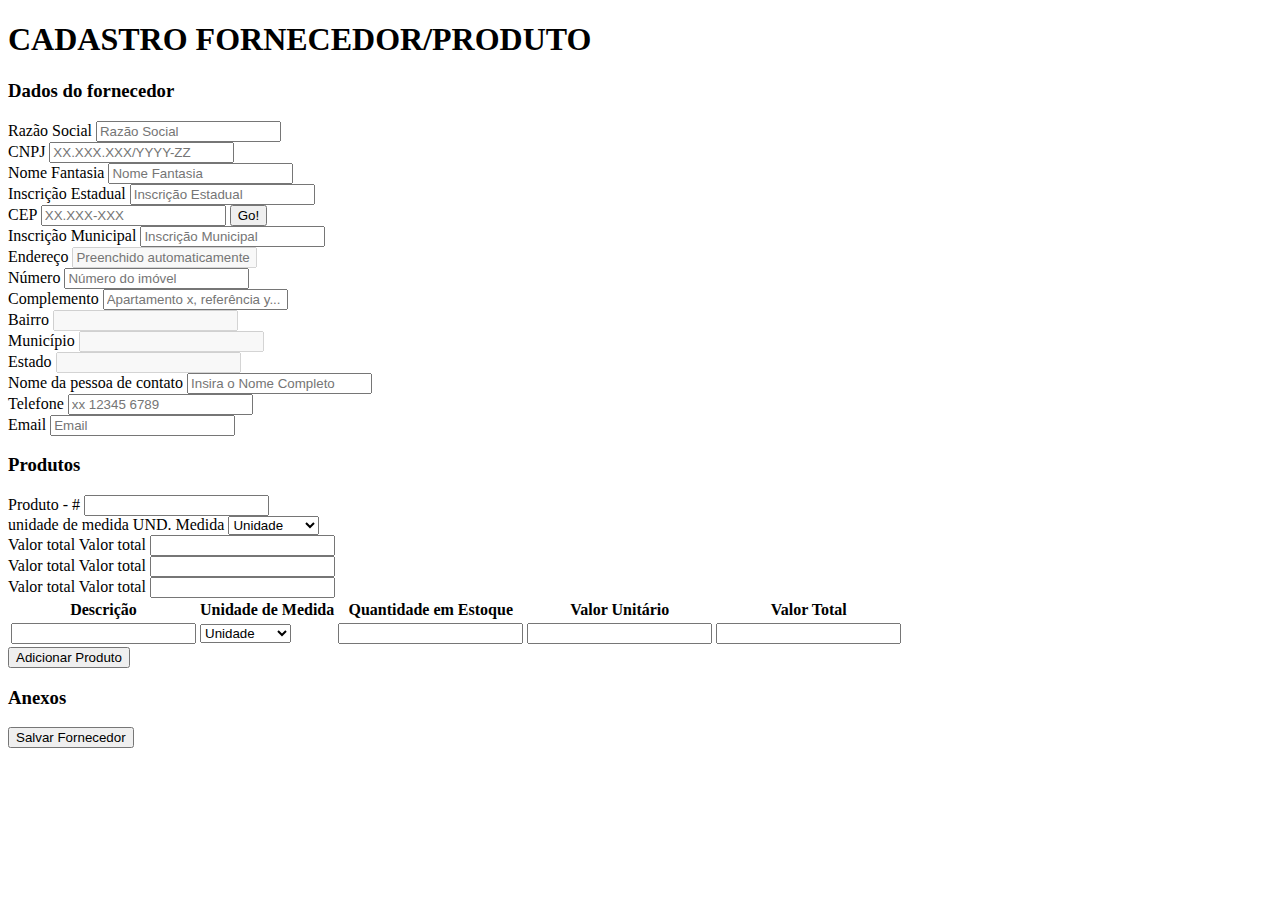
==== index.html @ 19c11d81 "Go" ====
<!DOCTYPE html>
<html>

<head>
  <title>Cadastro</title>
  <meta charset="utf-8">
  <meta http-equiv="X-UA-Compatible" content="IE=edge">
  <meta name="description" content="">
  <meta name="viewport" content="width=device-width, initial-scale=1">
  <link rel="stylesheet" type="text/css" href="https://fluig.totvs.com/style-guide/css/fluig-style-guide.min.css">
  <script src="/portal/resources/js/jquery/jquery-ui.min.js"></script>
  <script src="https://code.jquery.com/jquery-3.6.0.min.js"></script>
  <script src="/portal/resources/js/mustache/mustache-min.js"></script>
  <script src="/style-guide/js/fluig-style-guide.min.js"></script>
  <script src="/portal/resources/js/jquery/jquery.js"></script>
</head>

<body>
  <div class="fluig-style-guide">
    <form role="form">
      <h1 class="center-block text-center"> CADASTRO FORNECEDOR/PRODUTO</h1>
      <div class="table-datatable">
        <div class="panel panel-default">
          <div class="panel-heading">
            <h3 class="panel-title">Dados do fornecedor</h3>
          </div>
          <div class="panel-body">
            <div class="row">


              <div class="form-group">
                <div class="col-md-8 col-xs-12">
                  <label for="inputRazaoSocial">Razão Social</label>
                  <input required type="text" class="form-control" id="inputRazaoSocial" placeholder="Razão Social">
                </div>
              </div>

              <div class="form-group">
                <div class="col-md-4 col-xs-12">
                  <label for="inputCnpj">CNPJ</label>
                  <input required type="text" class="form-control" id="inputCnpj" placeholder="XX.XXX.XXX/YYYY-ZZ"
                    minlength="14" maxlength="14">
                </div>
              </div>

              <div class="form-group">
                <div class="col-md-8 col-xs-12">
                  <label for="inputNomeFantasia"> Nome Fantasia</label>
                  <input required type="text" class="form-control" id="inputNomeFantasia" placeholder="Nome Fantasia">
                </div>
              </div>

              <div class="form-group">
                <div class="col-md-4 col-xs-12">
                  <label for="inputInscricaoEstadual">Inscrição Estadual</label>
                  <input type="text" class="form-control" id="inputInscricaoEstadual" placeholder="Inscrição Estadual">
                </div>
              </div>

              <div class="form-group">
                <div class="col-md-6 col-xs-12">
                  <div class="input-group">
                    <label for="inputCEP">CEP</label>
                    <input required type="text" class="form-control" id="inputCEP" placeholder="XX.XXX-XXX"
                      minlength="8" maxlength="8">
                    <span class="input-group-btn">
                      <button class="btn btn-primary btn-success" type="button" id="buscaCEP">Go!</button>
                    </span>
                  </div>
                </div>
              </div>

              <div class="form-group">
                <div class="col-md-4 col-md-offset-2 col-xs-12">
                  <label for="inputInscricaoMunicipal">Inscrição Municipal</label>
                  <input type="text" class="form-control" id="inputInscricaoMunicipal"
                    placeholder="Inscrição Municipal">
                </div>
              </div>

              <div class="form-group">
                <div class="col-md-8 col-xs-12">
                  <label for="inputEndereco">Endereço</label>
                  <input accept="false" disabled required type="text" class="form-control" id="inputEndereco"
                    placeholder="Preenchido automaticamente pelo CEP">
                </div>
              </div>

              <div class="form-group">
                <div class="col-md-4 col-xs-12">
                  <label for="inputNumero">Número</label>
                  <input required type="text" class="form-control" id="inputNumero" placeholder="Número do imóvel">
                </div>
              </div>

              <div class="form-group">
                <div class="col-lg-12 col-md-12 col-sm-12 col-xs-12">
                  <label for="inputComplemento">Complemento</label>
                  <input required type="text" class="form-control" id="inputComplemento"
                    placeholder="Apartamento x, referência y...">
                </div>
              </div>

              <div class="form-group">
                <div class="col-md-4">
                  <label for="inputBairro">Bairro</label>
                  <input disabled type="text" class="form-control" id="inputBairro" placeholder="">
                </div>
              </div>

              <div class="form-group">
                <div class="col-md-4">
                  <label for="inputMunicipio">Município</label>
                  <input disabled type="text" class="form-control" id="inputMunicipio" placeholder="">
                </div>
              </div>

              <div class="form-group">
                <div class="col-md-4">
                  <label for="inputEstado">Estado</label>
                  <input disabled type="text" class="form-control" id="inputEstado" placeholder="">
                </div>
              </div>

              <div class="form-group">
                <div class="col-md-6 col-xs-12">
                  <label for="inputNomeContato">Nome da pessoa de contato</label>
                  <input required type="text" class="form-control" id="inputNomeContato"
                    placeholder="Insira o Nome Completo">
                </div>
              </div>

              <div class="form-group">
                <div class="col-md-3 col-xs-12 col-sm-6">
                  <label for="inputTelefone">Telefone</label>
                  <input type="tel" class="form-control" id="inputTelefone" placeholder="xx 12345 6789" minlength="11"
                    maxlength="11">
                </div>
              </div>

              <div class="form-group">
                <div class="col-md-3 col-xs-12 col-sm-6">
                  <label for="inputEmail" class="col-sm-2 control-label">Email</label>
                  <input type="email" class="form-control" id="inputEmail" placeholder="Email">
                </div>
              </div>

              <!-- 
<div class="form-group">
<label for="exampleInputFile">File input</label>
<input type="file" id="exampleInputFile">
<p class="help-block">Example block-level help text here.</p>
</div>
<div class="checkbox">
<label>
<input type="checkbox"> Check me out
</label>
</div>
<button type="submit" class="btn btn-default">Submit</button>
-->
            </div>
          </div>
        </div>
      </div>
      <div class="table-datatable">
        <div class="panel panel-default">
          <div class="panel-heading">
            <h3 class="panel-title">Produtos</h3>
          </div>
          <div class="panel-body">
            <div class="row">

              <span id="tabela-produtos">
                <div class="col-md-8">
                  <label for="produto" class="col-sm-2 control-label">Produto - #</label>
                  <input required type="text" class="form-control" id="produto">
                </div>
                
                <div class="form-inline" role="form">
                  <div class="form-group">
                  <label class="sr-only" for="">unidade de medida</label>
                  <label class="control-label" for="">UND. Medida</label>
                  <select class="form-control" name="unidade_medida[]" required>
                    <option value="unidade">Unidade</option>
                    <option value="kg">Quilograma</option>
                    <option value="litro">Litro</option>
                  </select>
                </div>
                <div class="form-group ">
                  <label class="sr-only" for="exampleInputEmail2">Valor total</label>
                  <label class="control-label" for="exampleInputEmail2">Valor total</label>
                  <input type="email" class="form-control" id="valorTotal">
                </div>
                <div class="form-group">
                  <label class="sr-only" for="exampleInputEmail2">Valor total</label>
                  <label class="control-label" for="exampleInputEmail2">Valor total</label>
                  <input type="email" class="form-control" id="valorTotal">
                </div>
                <div class="form-group">
                  <label class="sr-only" for="exampleInputEmail2">Valor total</label>
                  <label class="control-label" for="exampleInputEmail2">Valor total</label>
                  <input type="email" class="form-control" id="valorTotal">
                </div>
              </div>
            </span>

              <table id="tabela-produtos">
                <thead>
                  <tr>
                    <th>Descrição</th>
                    <th>Unidade de Medida</th>
                    <th>Quantidade em Estoque</th>
                    <th>Valor Unitário</th>
                    <th>Valor Total</th>
                  </tr>
                </thead>
                <tbody>
                  <tr>
                    <td><input type="text" name="descricao[]" required></td>
                    <td>
                      <select name="unidade_medida[]" required>
                        <option value="unidade">Unidade</option>
                        <option value="kg">Quilograma</option>
                        <option value="litro">Litro</option>
                      </select>
                    </td>
                    <td><input type="number" name="quantidade_estoque[]" required></td>
                    <td><input type="number" name="valor_unitario[]" required></td>
                    <td><input type="number" name="valor_total[]" readonly></td>
                  </tr>
                </tbody>
              </table>
              <button id="adicionar-produto">Adicionar Produto</button>


            </div>
          </div>
        </div>
      </div>

      <div class="table-datatable">
        <div class="panel panel-default">
          <div class="panel-heading">
            <h3 class="panel-title">Anexos</h3>
          </div>
          <div class="panel-body">
            <div class="row">

            </div>
          </div>
        </div>
      </div>
      <div class="form-group">
        <div class="col-lg-12 col-md-12 col-sm-12 col-xs-12">
          <button type="submit" class=" btn-success greencenter-block btn btn-primary btn-lg btn-block">Salvar
            Fornecedor</button>
        </div>
      </div>
    </form>
  </div>

  <script>
    $("#adicionar-produto").click(function () {
      // Clona a última linha da tabela e limpa os campos
      var novaLinha = $("#tabela-produtos").clone();
      novaLinha.find("input").val(""); // Limpa os campos
      $("#tabela-produtos").append(novaLinha); // Adiciona a nova linha à tabela
    });

  </script>

  <script>
    $(document).ready(function () {
      $("#buscaCEP").click(function () {
        var cep = $(this).val();

        // Remove caracteres não numéricos do CEP
        cep = cep.replace(/\D/g, '');

        if (cep.length === 8) { // Verifica se o CEP possui 8 dígitos
          var url = `https://viacep.com.br/ws/${cep}/json/`;

          $.ajax({
            url: url,
            dataType: 'json',
            success: function (data) {
              if (!data.erro) {
                // Preencha os campos com os dados da resposta
                $("#inputEndereco").val(data.logradouro);
                $("#inputBairro").val(data.bairro);
                $("#inputMunicipio").val(data.localidade);
                $("#inputEstado").val(data.uf);
              } else {
                alert('CEP não encontrado');
              }
            },
            error: function () {
              alert('Ocorreu um erro ao consultar o CEP');
            }
          });
        }
      });
    });
  </script>
</body>

</html>
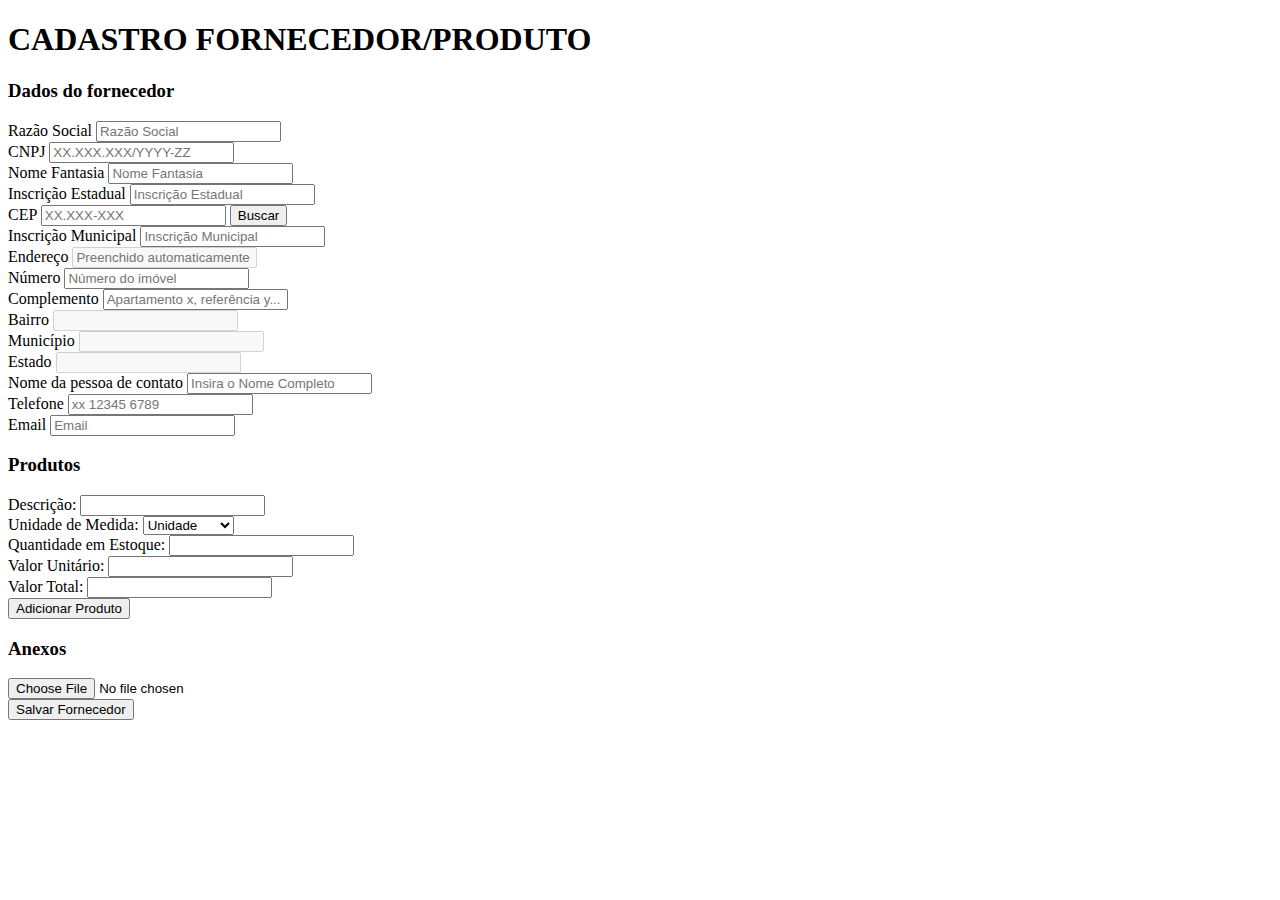
==== commit f0ffe17a: "Adicionar Produtos" ====
--- a/index.html
+++ b/index.html
@@ -31,14 +31,14 @@
               <div class="form-group">
                 <div class="col-md-8 col-xs-12">
                   <label for="inputRazaoSocial">Razão Social</label>
-                  <input required type="text" class="form-control" id="inputRazaoSocial" placeholder="Razão Social">
+                  <input  true type="text" class="form-control" id="inputRazaoSocial" placeholder="Razão Social">
                 </div>
               </div>
 
               <div class="form-group">
                 <div class="col-md-4 col-xs-12">
                   <label for="inputCnpj">CNPJ</label>
-                  <input required type="text" class="form-control" id="inputCnpj" placeholder="XX.XXX.XXX/YYYY-ZZ"
+                  <input  true type="text" class="form-control" id="inputCnpj" placeholder="XX.XXX.XXX/YYYY-ZZ"
                     minlength="14" maxlength="14">
                 </div>
               </div>
@@ -46,7 +46,7 @@
               <div class="form-group">
                 <div class="col-md-8 col-xs-12">
                   <label for="inputNomeFantasia"> Nome Fantasia</label>
-                  <input required type="text" class="form-control" id="inputNomeFantasia" placeholder="Nome Fantasia">
+                  <input  true type="text" class="form-control" id="inputNomeFantasia" placeholder="Nome Fantasia">
                 </div>
               </div>
 
@@ -61,10 +61,10 @@
                 <div class="col-md-6 col-xs-12">
                   <div class="input-group">
                     <label for="inputCEP">CEP</label>
-                    <input required type="text" class="form-control" id="inputCEP" placeholder="XX.XXX-XXX"
+                    <input  true type="text" class="form-control" id="inputCEP" placeholder="XX.XXX-XXX"
                       minlength="8" maxlength="8">
                     <span class="input-group-btn">
-                      <button class="btn btn-primary btn-success" type="button" id="buscaCEP">Go!</button>
+                      <button class="btn btn-success" type="button" id="buscaCEP">Buscar</button>
                     </span>
                   </div>
                 </div>
@@ -81,7 +81,7 @@
               <div class="form-group">
                 <div class="col-md-8 col-xs-12">
                   <label for="inputEndereco">Endereço</label>
-                  <input accept="false" disabled required type="text" class="form-control" id="inputEndereco"
+                  <input accept="false" disabled  true type="text" class="form-control" id="inputEndereco"
                     placeholder="Preenchido automaticamente pelo CEP">
                 </div>
               </div>
@@ -89,14 +89,14 @@
               <div class="form-group">
                 <div class="col-md-4 col-xs-12">
                   <label for="inputNumero">Número</label>
-                  <input required type="text" class="form-control" id="inputNumero" placeholder="Número do imóvel">
+                  <input  true type="text" class="form-control" id="inputNumero" placeholder="Número do imóvel">
                 </div>
               </div>
 
               <div class="form-group">
                 <div class="col-lg-12 col-md-12 col-sm-12 col-xs-12">
                   <label for="inputComplemento">Complemento</label>
-                  <input required type="text" class="form-control" id="inputComplemento"
+                  <input  true type="text" class="form-control" id="inputComplemento"
                     placeholder="Apartamento x, referência y...">
                 </div>
               </div>
@@ -125,7 +125,7 @@
               <div class="form-group">
                 <div class="col-md-6 col-xs-12">
                   <label for="inputNomeContato">Nome da pessoa de contato</label>
-                  <input required type="text" class="form-control" id="inputNomeContato"
+                  <input  true type="text" class="form-control" id="inputNomeContato"
                     placeholder="Insira o Nome Completo">
                 </div>
               </div>
@@ -144,20 +144,6 @@
                   <input type="email" class="form-control" id="inputEmail" placeholder="Email">
                 </div>
               </div>
-
-              <!-- 
-<div class="form-group">
-<label for="exampleInputFile">File input</label>
-<input type="file" id="exampleInputFile">
-<p class="help-block">Example block-level help text here.</p>
-</div>
-<div class="checkbox">
-<label>
-<input type="checkbox"> Check me out
-</label>
-</div>
-<button type="submit" class="btn btn-default">Submit</button>
--->
             </div>
           </div>
         </div>
@@ -168,72 +154,41 @@
             <h3 class="panel-title">Produtos</h3>
           </div>
           <div class="panel-body">
-            <div class="row">
-
-              <span id="tabela-produtos">
-                <div class="col-md-8">
-                  <label for="produto" class="col-sm-2 control-label">Produto - #</label>
-                  <input required type="text" class="form-control" id="produto">
-                </div>
-                
-                <div class="form-inline" role="form">
-                  <div class="form-group">
-                  <label class="sr-only" for="">unidade de medida</label>
-                  <label class="control-label" for="">UND. Medida</label>
-                  <select class="form-control" name="unidade_medida[]" required>
+            <div class="form-group">
+              <label for="descricao">Descrição:</label>
+              <input type="text" class="form-control" id="descricao" name="descricao"  true>
+            </div>
+
+            <span id="produtos">
+              <span id="produto">
+                <div class="form-group">
+                  <label for="unidade_medida">Unidade de Medida:</label>
+                  <select class="form-control" id="unidade_medida" name="unidade_medida"  true>
                     <option value="unidade">Unidade</option>
                     <option value="kg">Quilograma</option>
                     <option value="litro">Litro</option>
                   </select>
                 </div>
-                <div class="form-group ">
-                  <label class="sr-only" for="exampleInputEmail2">Valor total</label>
-                  <label class="control-label" for="exampleInputEmail2">Valor total</label>
-                  <input type="email" class="form-control" id="valorTotal">
-                </div>
-                <div class="form-group">
-                  <label class="sr-only" for="exampleInputEmail2">Valor total</label>
-                  <label class="control-label" for="exampleInputEmail2">Valor total</label>
-                  <input type="email" class="form-control" id="valorTotal">
-                </div>
-                <div class="form-group">
-                  <label class="sr-only" for="exampleInputEmail2">Valor total</label>
-                  <label class="control-label" for="exampleInputEmail2">Valor total</label>
-                  <input type="email" class="form-control" id="valorTotal">
-                </div>
-              </div>
+
+                <div class="form-group">
+                  <label for="quantidade_estoque">Quantidade em Estoque:</label>
+                  <input type="number" class="form-control" id="quantidade_estoque" name="quantidade_estoque"  true>
+                </div>
+
+                <div class="form-group">
+                  <label for="valor_unitario">Valor Unitário:</label>
+                  <input type="number" class="form-control" id="valor_unitario" name="valor_unitario"  true>
+                </div>
+
+                <div class="form-group">
+                  <label for="valor_total">Valor Total:</label>
+                  <input type="number" class="form-control" id="valor_total" name="valor_total" readonly>
+                </div>
+              </span>
             </span>
 
-              <table id="tabela-produtos">
-                <thead>
-                  <tr>
-                    <th>Descrição</th>
-                    <th>Unidade de Medida</th>
-                    <th>Quantidade em Estoque</th>
-                    <th>Valor Unitário</th>
-                    <th>Valor Total</th>
-                  </tr>
-                </thead>
-                <tbody>
-                  <tr>
-                    <td><input type="text" name="descricao[]" required></td>
-                    <td>
-                      <select name="unidade_medida[]" required>
-                        <option value="unidade">Unidade</option>
-                        <option value="kg">Quilograma</option>
-                        <option value="litro">Litro</option>
-                      </select>
-                    </td>
-                    <td><input type="number" name="quantidade_estoque[]" required></td>
-                    <td><input type="number" name="valor_unitario[]" required></td>
-                    <td><input type="number" name="valor_total[]" readonly></td>
-                  </tr>
-                </tbody>
-              </table>
-              <button id="adicionar-produto">Adicionar Produto</button>
-
-
-            </div>
+            <button id="adicionar-produto" class="btn btn-primary" data-load-file="produtos.html">Adicionar Produto</button>
+
           </div>
         </div>
       </div>
@@ -245,6 +200,11 @@
           </div>
           <div class="panel-body">
             <div class="row">
+              <div class="form-group">
+                
+                <input type="file">
+              </div>
+              
 
             </div>
           </div>
@@ -259,14 +219,29 @@
     </form>
   </div>
 
-  <script>
-    $("#adicionar-produto").click(function () {
-      // Clona a última linha da tabela e limpa os campos
-      var novaLinha = $("#tabela-produtos").clone();
-      novaLinha.find("input").val(""); // Limpa os campos
-      $("#tabela-produtos").append(novaLinha); // Adiciona a nova linha à tabela
+
+<script>
+  $(document).ready(function() {
+    var produto = 0;
+    $("#adicionar-produto").click(function() {
+      var fileToLoad = $(this).data('load-file');
+      produto = produto + 1;
+      // Use o método .load() para carregar o conteúdo do arquivo
+      $("#produto").load(fileToLoad, function() {
+        // Clone a seção de produtos
+        var novaSecaoProduto = $("#produto").clone();
+  
+        // Limpe os campos clonados
+        novaSecaoProduto.find('input[type="text"]').val('');
+        novaSecaoProduto.find('select').val('');
+        novaSecaoProduto.find('input[type="number"]').val('');
+        novaSecaoProduto.find('id="produto"').val('id=produto' + produto);
+  
+        // Adicione a nova seção de produto à seção com o ID "produtos"
+        $("#produtos").append(novaSecaoProduto);
+      });
     });
-
+  });
   </script>
 
   <script>
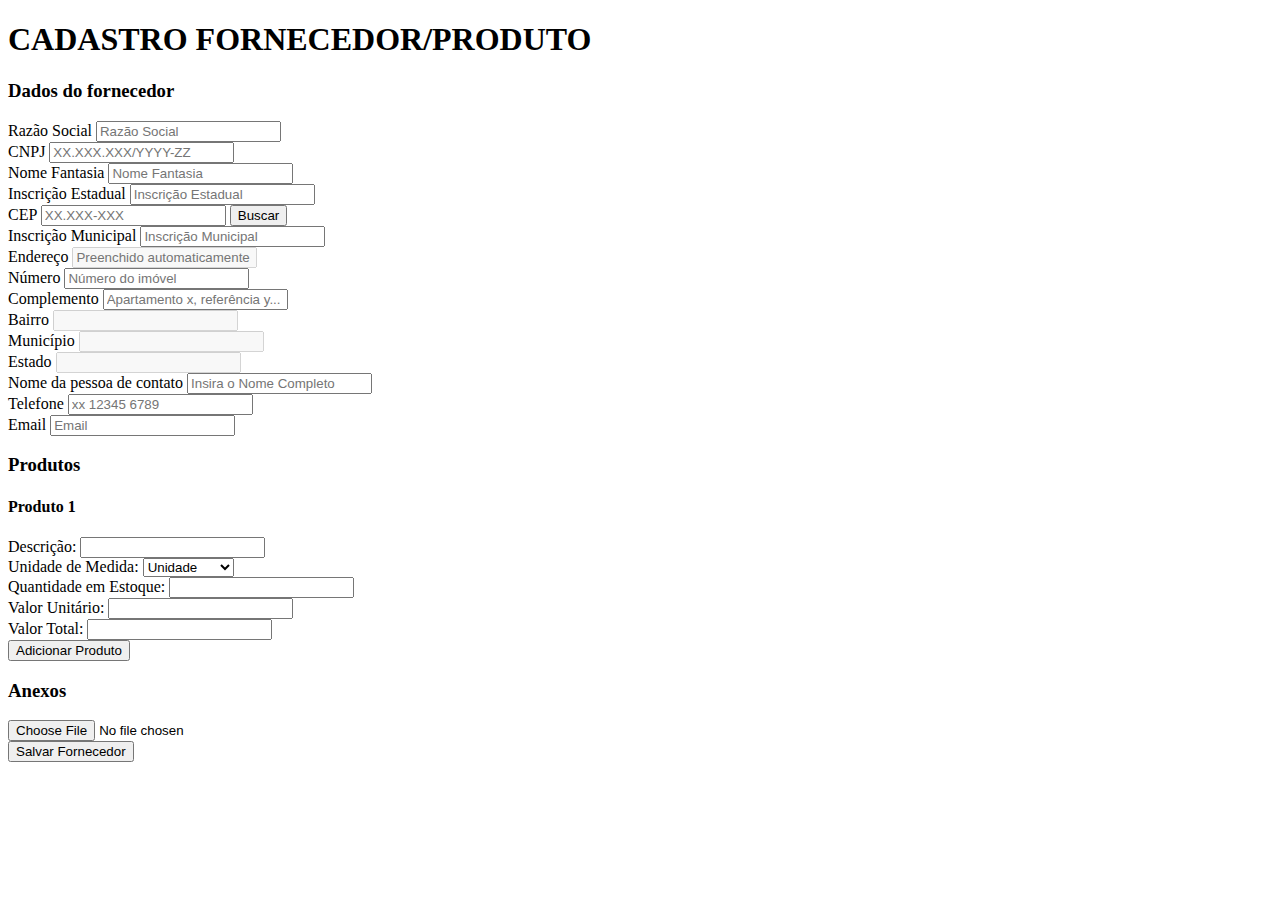
==== commit 67fd4989: "Working on the addProdutos Script" ====
--- a/index.html
+++ b/index.html
@@ -31,14 +31,14 @@
               <div class="form-group">
                 <div class="col-md-8 col-xs-12">
                   <label for="inputRazaoSocial">Razão Social</label>
-                  <input  true type="text" class="form-control" id="inputRazaoSocial" placeholder="Razão Social">
+                  <input   required type="text" class="form-control" id="inputRazaoSocial" placeholder="Razão Social">
                 </div>
               </div>
 
               <div class="form-group">
                 <div class="col-md-4 col-xs-12">
                   <label for="inputCnpj">CNPJ</label>
-                  <input  true type="text" class="form-control" id="inputCnpj" placeholder="XX.XXX.XXX/YYYY-ZZ"
+                  <input   required type="text" class="form-control" id="inputCnpj" placeholder="XX.XXX.XXX/YYYY-ZZ"
                     minlength="14" maxlength="14">
                 </div>
               </div>
@@ -46,7 +46,7 @@
               <div class="form-group">
                 <div class="col-md-8 col-xs-12">
                   <label for="inputNomeFantasia"> Nome Fantasia</label>
-                  <input  true type="text" class="form-control" id="inputNomeFantasia" placeholder="Nome Fantasia">
+                  <input   required type="text" class="form-control" id="inputNomeFantasia" placeholder="Nome Fantasia">
                 </div>
               </div>
 
@@ -61,7 +61,7 @@
                 <div class="col-md-6 col-xs-12">
                   <div class="input-group">
                     <label for="inputCEP">CEP</label>
-                    <input  true type="text" class="form-control" id="inputCEP" placeholder="XX.XXX-XXX"
+                    <input   required type="text" class="form-control" id="inputCEP" placeholder="XX.XXX-XXX"
                       minlength="8" maxlength="8">
                     <span class="input-group-btn">
                       <button class="btn btn-success" type="button" id="buscaCEP">Buscar</button>
@@ -81,7 +81,7 @@
               <div class="form-group">
                 <div class="col-md-8 col-xs-12">
                   <label for="inputEndereco">Endereço</label>
-                  <input accept="false" disabled  true type="text" class="form-control" id="inputEndereco"
+                  <input accept="false" disabled   required type="text" class="form-control" id="inputEndereco"
                     placeholder="Preenchido automaticamente pelo CEP">
                 </div>
               </div>
@@ -89,14 +89,14 @@
               <div class="form-group">
                 <div class="col-md-4 col-xs-12">
                   <label for="inputNumero">Número</label>
-                  <input  true type="text" class="form-control" id="inputNumero" placeholder="Número do imóvel">
+                  <input   required type="text" class="form-control" id="inputNumero" placeholder="Número do imóvel">
                 </div>
               </div>
 
               <div class="form-group">
                 <div class="col-lg-12 col-md-12 col-sm-12 col-xs-12">
                   <label for="inputComplemento">Complemento</label>
-                  <input  true type="text" class="form-control" id="inputComplemento"
+                  <input   required type="text" class="form-control" id="inputComplemento"
                     placeholder="Apartamento x, referência y...">
                 </div>
               </div>
@@ -125,7 +125,7 @@
               <div class="form-group">
                 <div class="col-md-6 col-xs-12">
                   <label for="inputNomeContato">Nome da pessoa de contato</label>
-                  <input  true type="text" class="form-control" id="inputNomeContato"
+                  <input   required type="text" class="form-control" id="inputNomeContato"
                     placeholder="Insira o Nome Completo">
                 </div>
               </div>
@@ -154,16 +154,19 @@
             <h3 class="panel-title">Produtos</h3>
           </div>
           <div class="panel-body">
+
+            <span id="produtos">
+              <div class="well" id="produto"> 
+                <h4 class="card-title"> Produto 1</h4>
+
             <div class="form-group">
               <label for="descricao">Descrição:</label>
-              <input type="text" class="form-control" id="descricao" name="descricao"  true>
+              <input type="text" class="form-control" id="descricao" name="descricao"  required>
             </div>
 
-            <span id="produtos">
-              <span id="produto">
                 <div class="form-group">
                   <label for="unidade_medida">Unidade de Medida:</label>
-                  <select class="form-control" id="unidade_medida" name="unidade_medida"  true>
+                  <select class="form-control" id="unidade_medida" name="unidade_medida"   required>
                     <option value="unidade">Unidade</option>
                     <option value="kg">Quilograma</option>
                     <option value="litro">Litro</option>
@@ -172,19 +175,19 @@
 
                 <div class="form-group">
                   <label for="quantidade_estoque">Quantidade em Estoque:</label>
-                  <input type="number" class="form-control" id="quantidade_estoque" name="quantidade_estoque"  true>
+                  <input type="number" class="form-control" id="quantidade_estoque" name="quantidade_estoque"   required>
                 </div>
 
                 <div class="form-group">
                   <label for="valor_unitario">Valor Unitário:</label>
-                  <input type="number" class="form-control" id="valor_unitario" name="valor_unitario"  true>
+                  <input type="number" class="form-control" id="valor_unitario" name="valor_unitario"   required>
                 </div>
 
                 <div class="form-group">
                   <label for="valor_total">Valor Total:</label>
                   <input type="number" class="form-control" id="valor_total" name="valor_total" readonly>
                 </div>
-              </span>
+              </div>
             </span>
 
             <button id="adicionar-produto" class="btn btn-primary" data-load-file="produtos.html">Adicionar Produto</button>
@@ -222,7 +225,7 @@
 
 <script>
   $(document).ready(function() {
-    var produto = 0;
+    let produto = 0;
     $("#adicionar-produto").click(function() {
       var fileToLoad = $(this).data('load-file');
       produto = produto + 1;
@@ -235,6 +238,7 @@
         novaSecaoProduto.find('input[type="text"]').val('');
         novaSecaoProduto.find('select').val('');
         novaSecaoProduto.find('input[type="number"]').val('');
+        novaSecaoProduto.find('Produto 1').val('Produto ' + produto);
         novaSecaoProduto.find('id="produto"').val('id=produto' + produto);
   
         // Adicione a nova seção de produto à seção com o ID "produtos"
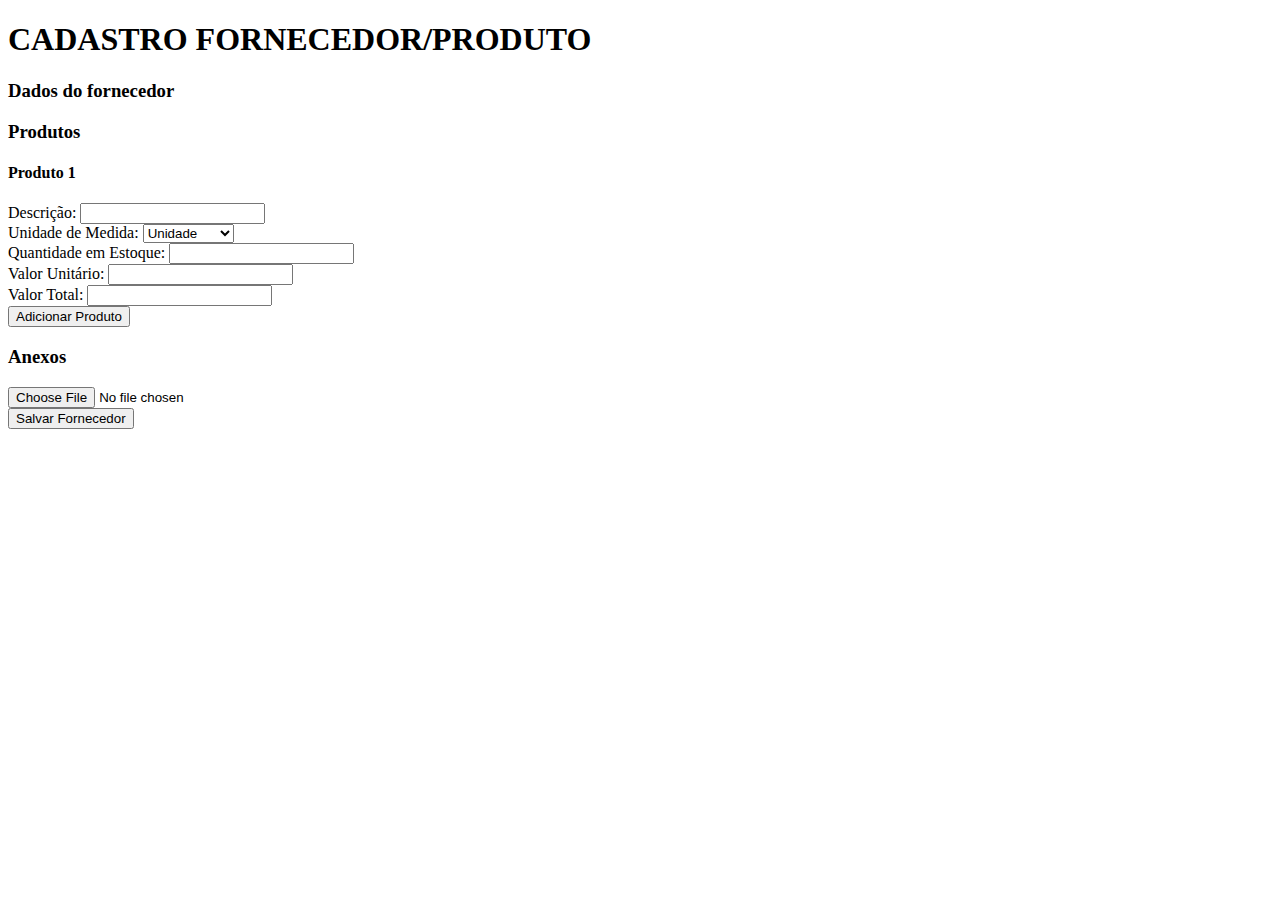
==== commit bea60f16: "TOuch-ups" ====
--- a/index.html
+++ b/index.html
@@ -13,7 +13,7 @@
   <script src="/portal/resources/js/mustache/mustache-min.js"></script>
   <script src="/style-guide/js/fluig-style-guide.min.js"></script>
   <script src="/portal/resources/js/jquery/jquery.js"></script>
-</head>
+  <script src="/js/main.js"></script>
 
 <body>
   <div class="fluig-style-guide">
@@ -26,7 +26,7 @@
           </div>
           <div class="panel-body">
             <div class="row">
-
+<!--
 
               <div class="form-group">
                 <div class="col-md-8 col-xs-12">
@@ -148,6 +148,7 @@
           </div>
         </div>
       </div>
+      -->
       <div class="table-datatable">
         <div class="panel panel-default">
           <div class="panel-heading">
@@ -182,7 +183,6 @@
                   <label for="valor_unitario">Valor Unitário:</label>
                   <input type="number" class="form-control" id="valor_unitario" name="valor_unitario"   required>
                 </div>
-
                 <div class="form-group">
                   <label for="valor_total">Valor Total:</label>
                   <input type="number" class="form-control" id="valor_total" name="valor_total" readonly>
@@ -221,66 +221,31 @@
       </div>
     </form>
   </div>
-
-
-<script>
-  $(document).ready(function() {
-    let produto = 0;
-    $("#adicionar-produto").click(function() {
-      var fileToLoad = $(this).data('load-file');
-      produto = produto + 1;
-      // Use o método .load() para carregar o conteúdo do arquivo
-      $("#produto").load(fileToLoad, function() {
-        // Clone a seção de produtos
-        var novaSecaoProduto = $("#produto").clone();
-  
-        // Limpe os campos clonados
-        novaSecaoProduto.find('input[type="text"]').val('');
-        novaSecaoProduto.find('select').val('');
-        novaSecaoProduto.find('input[type="number"]').val('');
-        novaSecaoProduto.find('Produto 1').val('Produto ' + produto);
-        novaSecaoProduto.find('id="produto"').val('id=produto' + produto);
-  
-        // Adicione a nova seção de produto à seção com o ID "produtos"
-        $("#produtos").append(novaSecaoProduto);
-      });
+  <script>
+    document.addEventListener("DOMContentLoaded", function() {
+      // Obtém referências aos campos de entrada
+      var valorUnitarioInput = document.getElementById("valor_unitario");
+      var quantidadeEstoqueInput = document.getElementById("quantidade_estoque");
+      var valorTotalInput = document.getElementById("valor_total");
+    
+      // Adicione um evento de escuta apropriado, por exemplo, "input" para atualizar o valor total em tempo real.
+      valorUnitarioInput.addEventListener("input", calcularValorTotal);
+      quantidadeEstoqueInput.addEventListener("input", calcularValorTotal);
+    
+      // Função para calcular e atualizar o valor total
+      function calcularValorTotal() {
+        var valorUnitario = parseFloat(valorUnitarioInput.value) || 0;
+        var quantidadeEstoque = parseFloat(quantidadeEstoqueInput.value) || 0;
+    
+        // Realiza o cálculo do valor total
+        var valorTotal = valorUnitario * quantidadeEstoque;
+    
+        // Atualiza o campo "valor_total" com o valor calculado
+        valorTotalInput.value = valorTotal.toFixed(2); // Arredonda para 2 casas decimais
+      }
     });
-  });
-  </script>
-
-  <script>
-    $(document).ready(function () {
-      $("#buscaCEP").click(function () {
-        var cep = $(this).val();
-
-        // Remove caracteres não numéricos do CEP
-        cep = cep.replace(/\D/g, '');
-
-        if (cep.length === 8) { // Verifica se o CEP possui 8 dígitos
-          var url = `https://viacep.com.br/ws/${cep}/json/`;
-
-          $.ajax({
-            url: url,
-            dataType: 'json',
-            success: function (data) {
-              if (!data.erro) {
-                // Preencha os campos com os dados da resposta
-                $("#inputEndereco").val(data.logradouro);
-                $("#inputBairro").val(data.bairro);
-                $("#inputMunicipio").val(data.localidade);
-                $("#inputEstado").val(data.uf);
-              } else {
-                alert('CEP não encontrado');
-              }
-            },
-            error: function () {
-              alert('Ocorreu um erro ao consultar o CEP');
-            }
-          });
-        }
-      });
-    });
-  </script>
+    </script>
+    
 </body>
 
 </html>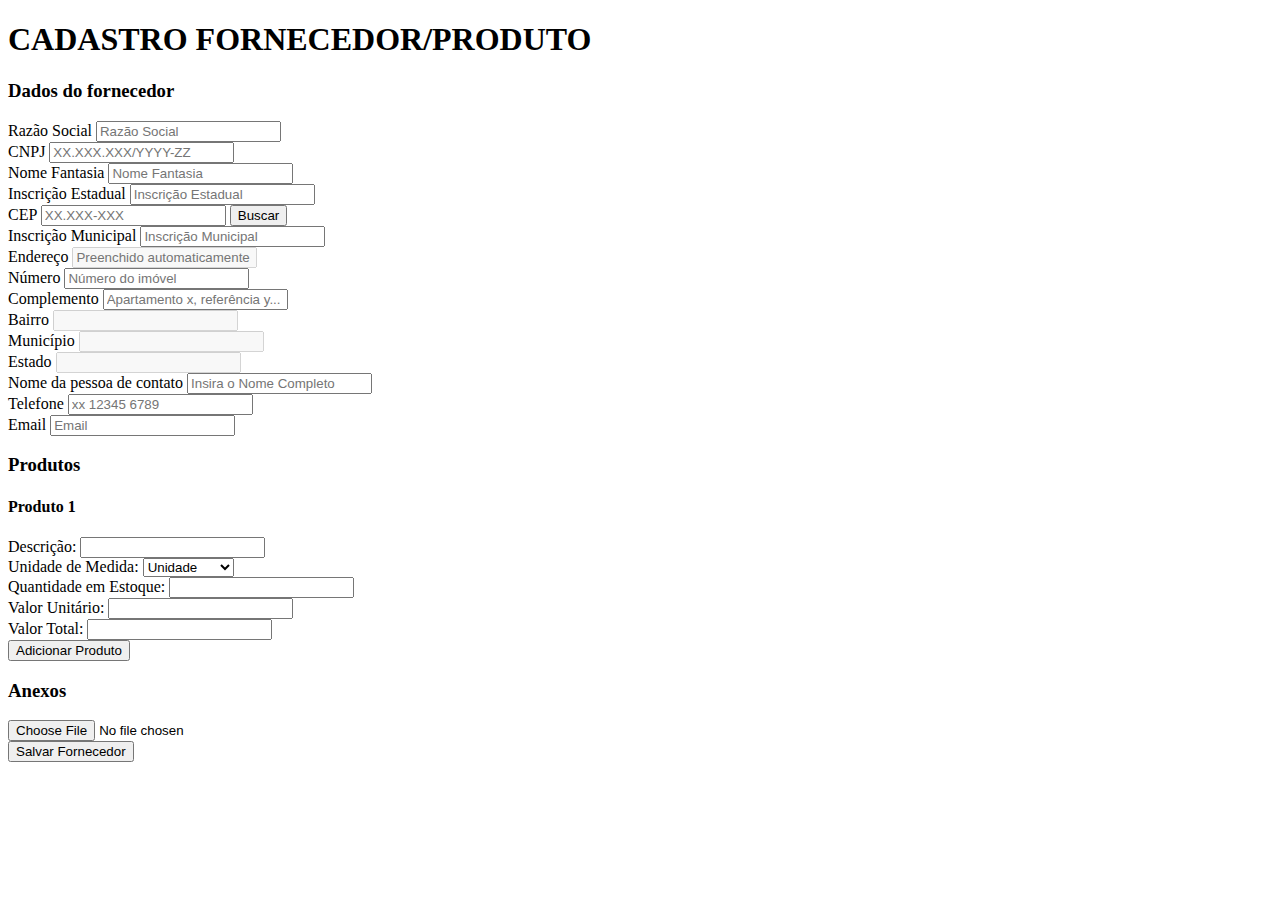
==== commit 6e7a7a77: "Uncommented the code" ====
--- a/index.html
+++ b/index.html
@@ -26,7 +26,7 @@
           </div>
           <div class="panel-body">
             <div class="row">
-<!--
+
 
               <div class="form-group">
                 <div class="col-md-8 col-xs-12">
@@ -148,7 +148,7 @@
           </div>
         </div>
       </div>
-      -->
+ 
       <div class="table-datatable">
         <div class="panel panel-default">
           <div class="panel-heading">
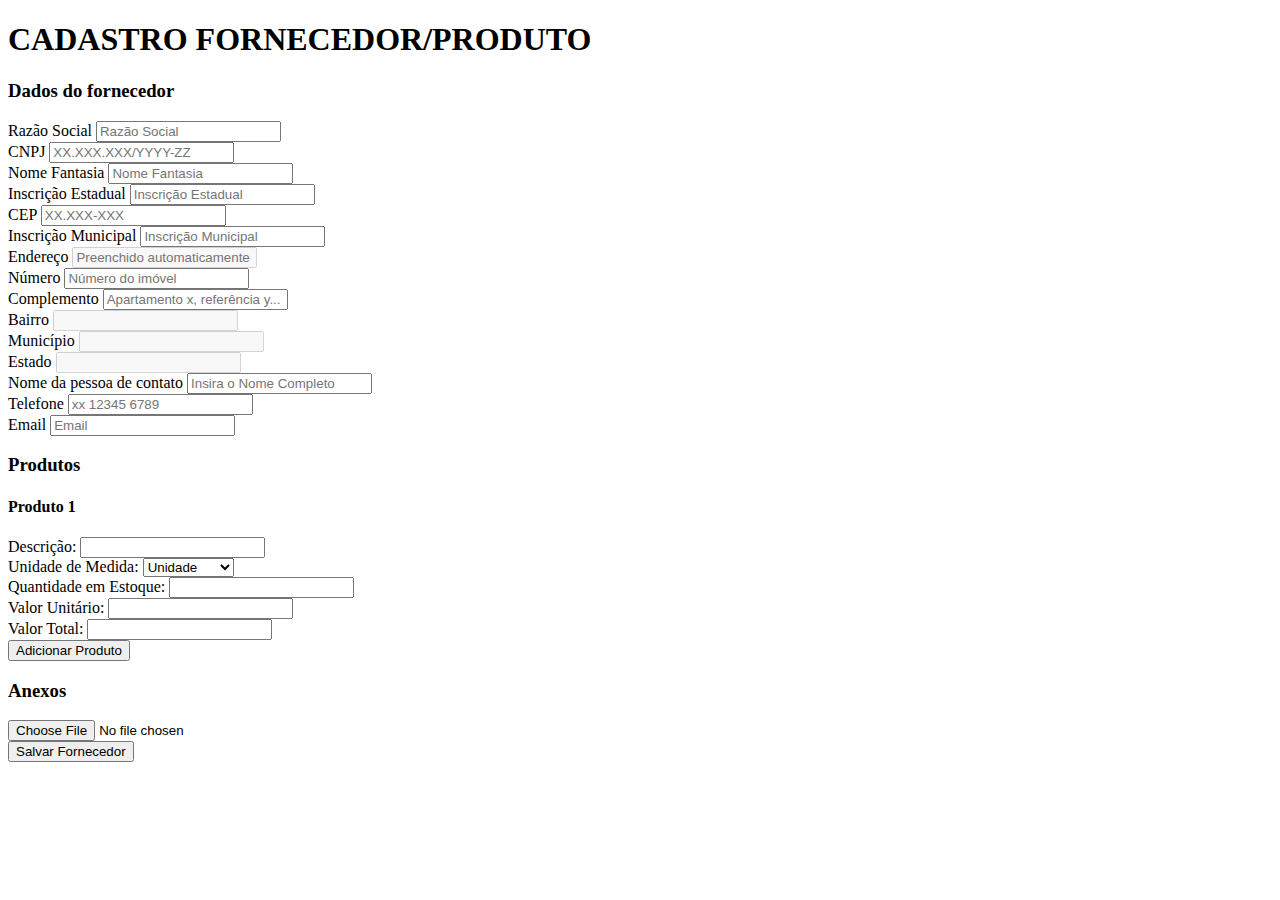
==== commit a20fc108: "re-done buscarCEP e somaTOtal in pure JS" ====
--- a/index.html
+++ b/index.html
@@ -63,9 +63,6 @@
                     <label for="inputCEP">CEP</label>
                     <input   required type="text" class="form-control" id="inputCEP" placeholder="XX.XXX-XXX"
                       minlength="8" maxlength="8">
-                    <span class="input-group-btn">
-                      <button class="btn btn-success" type="button" id="buscaCEP">Buscar</button>
-                    </span>
                   </div>
                 </div>
               </div>
@@ -223,28 +220,63 @@
   </div>
   <script>
     document.addEventListener("DOMContentLoaded", function() {
-      // Obtém referências aos campos de entrada
       var valorUnitarioInput = document.getElementById("valor_unitario");
       var quantidadeEstoqueInput = document.getElementById("quantidade_estoque");
       var valorTotalInput = document.getElementById("valor_total");
     
-      // Adicione um evento de escuta apropriado, por exemplo, "input" para atualizar o valor total em tempo real.
       valorUnitarioInput.addEventListener("input", calcularValorTotal);
       quantidadeEstoqueInput.addEventListener("input", calcularValorTotal);
-    
-      // Função para calcular e atualizar o valor total
+
       function calcularValorTotal() {
         var valorUnitario = parseFloat(valorUnitarioInput.value) || 0;
         var quantidadeEstoque = parseFloat(quantidadeEstoqueInput.value) || 0;
-    
-        // Realiza o cálculo do valor total
+
         var valorTotal = valorUnitario * quantidadeEstoque;
-    
-        // Atualiza o campo "valor_total" com o valor calculado
-        valorTotalInput.value = valorTotal.toFixed(2); // Arredonda para 2 casas decimais
+
+        valorTotalInput.value = valorTotal.toFixed(2); 
       }
     });
     </script>
+
+<script>
+  document.addEventListener("DOMContentLoaded", function() {
+    // Obtenha referências aos campos e adicione um evento de escuta ao campo "inputCEP"
+    var inputCEP = document.getElementById("inputCEP");
+    var inputEndereco = document.getElementById("inputEndereco");
+    var inputBairro = document.getElementById("inputBairro");
+    var inputMunicipio = document.getElementById("inputMunicipio");
+    var inputEstado = document.getElementById("inputEstado");
+  
+    inputCEP.addEventListener("blur", function() {
+      var cep = inputCEP.value.replace(/\D/g, ''); // Remove caracteres não numéricos do CEP
+  
+      if (cep.length === 8) { // Verifica se o CEP possui 8 dígitos
+        // Faz uma solicitação para a API ViaCEP
+        var url = `https://viacep.com.br/ws/${cep}/json/`;
+  
+        fetch(url)
+          .then(function(response) {
+            return response.json();
+          })
+          .then(function(data) {
+            if (!data.erro) {
+              // Preencha os campos com os dados da resposta
+              inputEndereco.value = data.logradouro;
+              inputBairro.value = data.bairro;
+              inputMunicipio.value = data.localidade;
+              inputEstado.value = data.uf;
+            } else {
+              alert('CEP não encontrado');
+            }
+          })
+          .catch(function(error) {
+            alert('Ocorreu um erro ao consultar o CEP');
+          });
+      }
+    });
+  });
+  </script>
+  
     
 </body>
 
